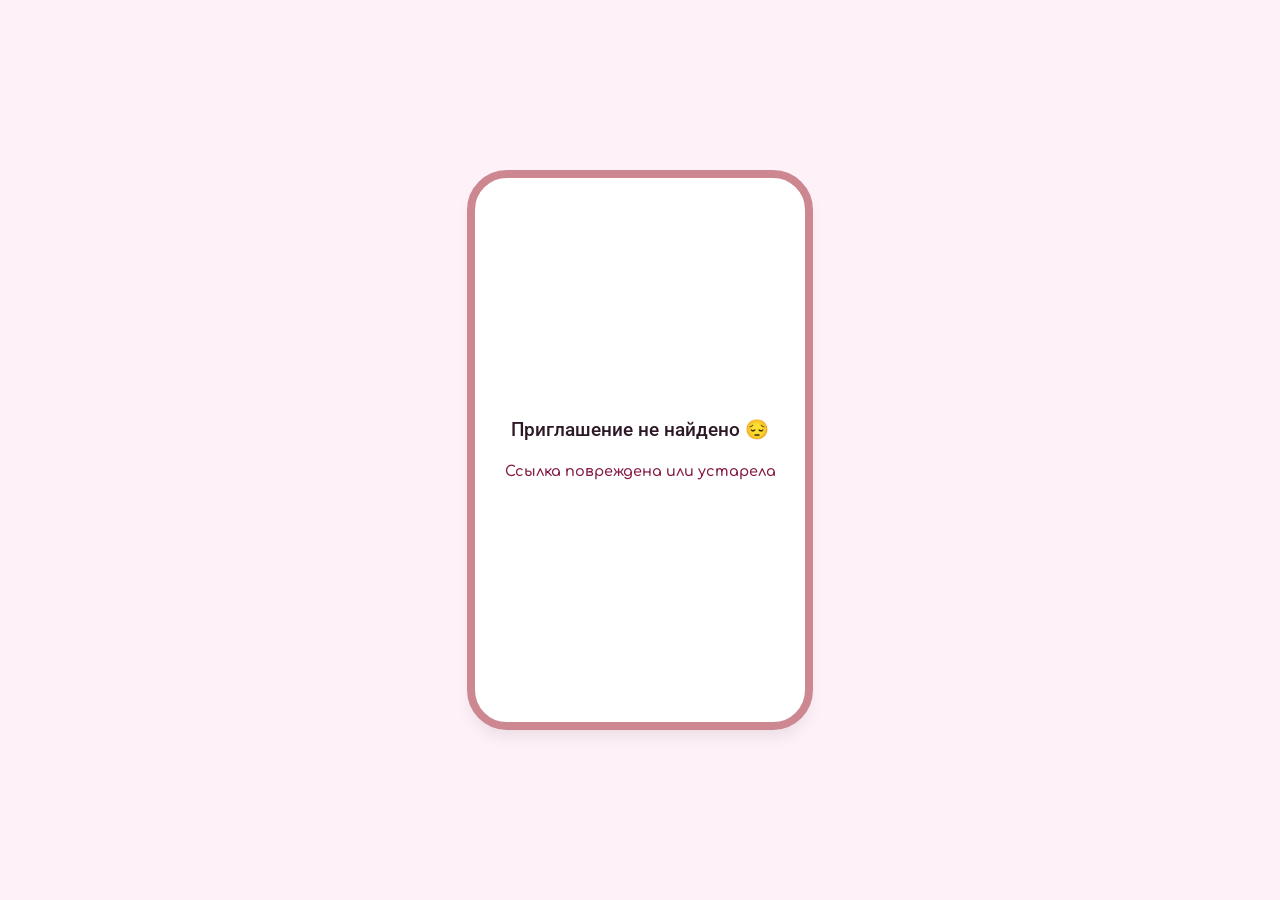
==== invite.html @ f6012692 "Первый коммит: приглашение на свидание" ====
<!DOCTYPE html>
<html lang="ru">
<head>
  <meta charset="UTF-8">
  <meta name="viewport" content="width=device-width, initial-scale=1, viewport-fit=cover">
  <title>Приглашение на свидание ❤️</title>
  <meta property="og:image" content="meeting/social-badge.png">
  <link rel="icon" href="meeting/social-badge.png">
  <link rel="stylesheet" href="styles.css">
</head>
<body class="invite-body">
  <div id="invite-app" class="invite-app">
    <div class="phone-mockup invite-phone" id="invite-screen"></div>
  </div>
  <script src="config.js"></script>
  <script src="preview.js"></script>
  <script src="invite.js"></script>
</body>
</html>
---- styles.css ----
@font-face {
  font-family: "Comfortaa";
  src: url("fonts/Comfortaa-SemiBold.woff2") format("woff2");
  font-weight: 600;
  font-style: normal;
  font-display: swap;
}

@font-face {
  font-family: "NauryzRedKeds";
  src: url("fonts/NauryzRedKeds.woff2") format("woff2");
  font-weight: 400;
  font-style: normal;
  font-display: swap;
}

@font-face {
  font-family: "Roboto-Medium";
  src: url("fonts/Roboto/Roboto-Medium.woff2") format("woff2");
  font-weight: 500;
  font-style: normal;
  font-display: swap;
}

@font-face {
  font-family: "Roboto-Bold";
  src: url("fonts/Roboto/Roboto-Bold.woff2") format("woff2");
  font-weight: 700;
  font-style: normal;
  font-display: swap;
}

@font-face {
  font-family: "Roboto-SemiBold";
  src: url("fonts/Roboto/Roboto-SemiBold.woff2") format("woff2");
  font-weight: 600;
  font-style: normal;
  font-display: swap;
}

*, *::before, *::after { box-sizing: border-box; margin: 0; padding: 0; }

:root {
  --bg: #fef1f8;
  --bg-card: #ffffff;
  --text: #2d1926;
  --text-muted: #831843;
  --pink: #eb6990;
  --pink-dark: #db2777;
  --pink-light: #f3ccd5;
  --pink-soft: #fff0f6;
  --no-btn: #d0ccdd;
  --phone-border: #cc8791;
  --radius-lg: 28px;
  --radius-xl: 40px;
  --radius-phone: 2.5rem;
  --radius-pill: 60px;
  --shadow: 0 10px 15px -3px rgba(0, 0, 0, 0.08);
  --font: "Comfortaa", -apple-system, BlinkMacSystemFont, "Segoe UI", Roboto, sans-serif;
  --font-title: "Roboto-Medium", -apple-system, BlinkMacSystemFont, "Segoe UI", Roboto, sans-serif;
  --font-accent: "NauryzRedKeds", "Apple Chancery", cursive, sans-serif;
}

html { scroll-behavior: smooth; }

body {
  font-family: var(--font);
  background: var(--bg) !important;
  color: var(--text);
  min-height: 100vh;
  line-height: 1.5;
}

.hidden { display: none !important; }

.header {
  text-align: center;
  padding: 1.5rem 1rem 0.5rem;
}

.logo-link {
  display: inline-flex;
  justify-content: center;
}

.logo-img {
  height: 2rem;
  width: auto;
  max-width: 100%;
}

@media (min-width: 641px) {
  .logo-img { height: 2.5rem; }
}

.btn {
  font-family: var(--font);
  font-weight: 600;
  border: none;
  cursor: pointer;
  transition: transform 0.15s, opacity 0.15s, background 0.15s;
  border-radius: var(--radius-pill);
}

.btn:active { transform: scale(0.97); }

.btn-primary {
  background: linear-gradient(to top right, #e34f7b, #f895b3);
  color: #fff;
  padding: 0 1.5rem;
  height: 66px;
  font-size: 1rem;
}

.btn-primary:hover { filter: brightness(1.03); }

.btn-primary:disabled {
  opacity: 0.45;
  cursor: not-allowed;
}

.btn-secondary {
  background: var(--pink-light);
  color: var(--text);
  padding: 14px 28px;
  font-size: 0.95rem;
}

.btn-ghost {
  background: transparent;
  color: var(--text-muted);
  padding: 12px 20px;
  font-size: 0.9rem;
}

.btn-lg {
  width: 100%;
  max-width: 340px;
}

.btn-yes {
  background: linear-gradient(to top right, #e34f7b, #f895b3);
  color: #fff;
  padding: 0 1.5rem;
  height: 66px;
  font-size: 1rem;
  min-width: 110px;
}

.btn-no {
  background: linear-gradient(to top right, var(--no-btn), var(--no-btn));
  color: var(--text);
  padding: 0 1.5rem;
  height: 66px;
  font-size: 1rem;
  min-width: 110px;
}

.btn-row {
  display: flex;
  gap: 1rem;
  justify-content: center;
  flex-wrap: wrap;
}

.landing-hero {
  display: flex;
  flex-direction: column;
  gap: 2rem;
  max-width: 1000px;
  margin: 1.5rem auto 0;
  padding: 0 1rem 2rem;
  align-items: stretch;
}

@media (min-width: 641px) {
  .landing-hero {
    flex-direction: row;
    align-items: flex-start;
    margin-top: 2rem;
  }

  .phone-preview-wrap {
    order: 1;
    flex-shrink: 0;
    position: sticky;
    top: 1.5rem;
  }

  .hero-text {
    order: 2;
    flex: 1;
    min-width: 0;
  }
}

@media (max-width: 640px) {
  .phone-preview-wrap { display: none; }
}

.phone-preview-wrap { display: flex; justify-content: center; }

.phone-mockup {
  width: 100%;
  max-width: 346px;
  min-height: 520px;
  background: var(--phone-border);
  border: 8px solid var(--phone-border);
  border-radius: var(--radius-phone);
  box-shadow: var(--shadow);
  padding: 0;
  display: flex;
  flex-direction: column;
  align-items: stretch;
  position: relative;
  overflow: hidden;
}

.phone-mockup--landing {
  min-height: auto;
}

.landing-poster {
  display: block;
  width: 100%;
  height: auto;
  aspect-ratio: 346 / 568;
  object-fit: cover;
  background: var(--phone-border);
}

.phone-mockup:not(.phone-mockup--landing) {
  background: var(--bg-card);
  padding: 20px 16px;
}

.screen-content {
  width: 100%;
  text-align: center;
  display: flex;
  flex-direction: column;
  align-items: center;
  gap: 18px;
  flex: 1;
  justify-content: center;
}

.screen-content h2 {
  font-family: var(--font-title);
  font-size: 1.2rem;
  font-weight: 500;
  line-height: 1.35;
  white-space: pre-line;
}

.illus-img {
  width: min(100%, 220px);
  height: auto;
  max-height: 180px;
  object-fit: contain;
  border-radius: 12px;
}

.illus.emoji-only {
  font-size: 4rem;
  line-height: 1;
}

.hero-text {
  max-width: 480px;
  text-align: center;
  margin: 0 auto;
}

@media (min-width: 641px) {
  .hero-text { text-align: left; margin: 0; }
}

.badge {
  display: inline-block;
  background: var(--pink-soft);
  color: var(--pink-dark);
  padding: 6px 14px;
  border-radius: var(--radius-pill);
  font-size: 0.8rem;
  font-weight: 600;
  margin-bottom: 16px;
}

.hero-title {
  font-family: var(--font-title);
  font-size: 28px;
  line-height: 1.15;
  margin-bottom: 1rem;
  font-weight: 500;
}

.hero-title-line1 {
  display: inline-block;
  font-size: 28px;
  line-height: 0.95;
}

.hero-title-line2 {
  display: inline-block;
  font-family: var(--font-accent);
  font-size: 40px;
  line-height: 1.15;
  color: var(--pink-dark);
  margin-top: 0.2em;
}

@media (max-width: 579px) {
  .hero-title-line1 { font-size: 26px; }
  .hero-title-line2 {
    display: block;
    width: 100%;
    text-align: center;
    font-size: clamp(28px, 9vw, 38px);
    margin-top: 10px;
  }
}

.subtitle {
  color: var(--text);
  margin-bottom: 2rem;
  font-size: 1rem;
  font-weight: 600;
  line-height: 1.4;
}

.social-proof {
  margin-top: 16px;
  font-size: 0.85rem;
  color: var(--text-muted);
}

.how-it-works, .faq {
  max-width: 1000px;
  margin: 80px auto;
  padding: 0 24px;
  text-align: center;
}

.how-it-works h2, .faq h2 {
  font-family: var(--font-title);
  font-size: 1.8rem;
  margin-bottom: 8px;
}

.section-accent {
  font-family: var(--font-accent);
  color: var(--pink-dark);
  font-size: 1.3rem;
  margin-bottom: 40px;
}

.steps-grid {
  display: grid;
  grid-template-columns: repeat(3, 1fr);
  gap: 24px;
  text-align: left;
}

.step-card {
  background: var(--bg-card);
  border-radius: var(--radius-xl);
  padding: 28px;
  box-shadow: var(--shadow);
}

.step-num {
  display: inline-block;
  background: var(--pink);
  color: #fff;
  width: 36px;
  height: 36px;
  border-radius: 50%;
  text-align: center;
  line-height: 36px;
  font-weight: 700;
  font-size: 0.85rem;
  margin-bottom: 16px;
}

.step-card h3 {
  font-family: var(--font-title);
  font-size: 1.05rem;
  margin-bottom: 8px;
}

.step-card p {
  color: var(--text-muted);
  font-size: 0.9rem;
}

.faq { text-align: left; }

.faq details {
  background: var(--bg-card);
  border-radius: var(--radius-lg);
  margin-bottom: 12px;
  padding: 4px 20px;
  box-shadow: var(--shadow);
}

.faq summary {
  cursor: pointer;
  font-weight: 600;
  padding: 16px 0;
  list-style: none;
}

.faq summary::-webkit-details-marker { display: none; }

.faq p {
  color: var(--text-muted);
  padding-bottom: 16px;
  font-size: 0.9rem;
}

.constructor { padding-bottom: 60px; }

.progress-bar {
  max-width: 42rem;
  margin: 16px auto 32px;
  position: relative;
  padding: 0 24px;
}

.progress-line {
  height: 4px;
  background: var(--pink-light);
  border-radius: 9999px;
  position: absolute;
  top: 14px;
  left: 40px;
  right: 40px;
}

.progress-fill {
  height: 100%;
  background: var(--pink);
  border-radius: 9999px;
  width: 0%;
  transition: width 0.3s;
}

.progress-dots {
  display: flex;
  justify-content: space-between;
  position: relative;
}

.dot {
  width: 32px;
  height: 32px;
  border-radius: 50%;
  background: var(--pink-light);
  color: var(--pink);
  display: flex;
  align-items: center;
  justify-content: center;
  font-weight: 700;
  font-size: 0.85rem;
  transition: background 0.3s, color 0.3s;
}

.dot.active, .dot.done {
  background: var(--pink);
  color: #fff;
}

.constructor-layout {
  display: grid;
  grid-template-columns: 1fr 1.2fr;
  gap: 32px;
  max-width: 1100px;
  margin: 0 auto;
  padding: 0 24px;
  align-items: start;
}

.preview-panel { position: sticky; top: 24px; }

.screen-tabs {
  display: flex;
  gap: 8px;
  margin-bottom: 12px;
  justify-content: center;
}

.tab {
  font-family: var(--font);
  padding: 8px 20px;
  border: 2px solid var(--pink-light);
  background: var(--bg-card);
  border-radius: var(--radius-pill);
  cursor: pointer;
  font-weight: 600;
  color: var(--text-muted);
  font-size: 0.85rem;
}

.tab.active {
  border-color: var(--pink);
  color: var(--pink);
  background: var(--pink-soft);
}

.editor-panel {
  background: var(--bg-card);
  border-radius: var(--radius-xl);
  padding: 32px;
  box-shadow: var(--shadow);
}

.editor-panel h2 {
  font-family: var(--font-title);
  font-size: 1.3rem;
  margin-bottom: 6px;
}

.editor-subtitle {
  margin: 24px 0 12px;
  font-size: 1rem;
  font-family: var(--font-title);
}

.editor-hint {
  color: var(--text-muted);
  font-size: 0.85rem;
  margin-bottom: 24px;
}

.field { margin-bottom: 20px; }

.field label {
  display: block;
  font-weight: 600;
  font-size: 0.85rem;
  margin-bottom: 6px;
}

.field input, .field textarea {
  width: 100%;
  font-family: var(--font);
  border: 2px solid var(--pink-light);
  border-radius: 16px;
  padding: 12px 16px;
  font-size: 0.95rem;
  color: var(--text);
  background: var(--bg);
  resize: vertical;
}

.field input:focus, .field textarea:focus {
  outline: none;
  border-color: var(--pink);
}

.field-hint {
  font-size: 0.75rem;
  color: var(--text-muted);
  margin-top: 4px;
}

.radio-group {
  display: flex;
  flex-direction: column;
  gap: 8px;
  margin-bottom: 16px;
}

.radio-option {
  display: flex;
  align-items: flex-start;
  gap: 10px;
  padding: 12px;
  border: 2px solid var(--pink-light);
  border-radius: 16px;
  cursor: pointer;
  transition: border-color 0.15s;
}

.radio-option:has(input:checked) {
  border-color: var(--pink);
  background: var(--pink-soft);
}

.radio-option input { margin-top: 3px; accent-color: var(--pink); }

.radio-option strong { display: block; font-size: 0.9rem; }
.radio-option span { font-size: 0.8rem; color: var(--text-muted); }

.image-picker {
  display: flex;
  gap: 8px;
  flex-wrap: wrap;
  margin-bottom: 12px;
}

.image-option {
  width: 72px;
  height: 72px;
  border: 2px solid var(--pink-light);
  border-radius: 12px;
  padding: 0;
  cursor: pointer;
  background: var(--bg);
  transition: border-color 0.15s;
  overflow: hidden;
}

.image-option img {
  width: 100%;
  height: 100%;
  object-fit: cover;
  display: block;
}

.image-option.selected {
  border-color: var(--pink);
  box-shadow: 0 0 0 2px var(--pink-soft);
}

.dish-list { display: flex; flex-direction: column; gap: 12px; }

.dish-item {
  border: 2px solid var(--pink-light);
  border-radius: 16px;
  padding: 16px;
}

.dish-item summary {
  cursor: pointer;
  font-weight: 600;
  list-style: none;
}

.dish-item summary::-webkit-details-marker { display: none; }

.dish-row {
  display: flex;
  gap: 12px;
  align-items: center;
  margin-top: 12px;
}

.dish-emoji-input {
  width: 56px !important;
  text-align: center;
  font-size: 1.5rem !important;
  padding: 8px !important;
}

.btn-delete {
  background: none;
  border: none;
  color: var(--pink);
  cursor: pointer;
  font-family: var(--font);
  font-size: 0.8rem;
  margin-left: auto;
}

.editor-nav {
  display: flex;
  justify-content: space-between;
  align-items: center;
  margin-top: 28px;
  padding-top: 20px;
  border-top: 1px solid var(--pink-light);
}

.invite-body {
  display: flex;
  align-items: center;
  justify-content: center;
  min-height: 100vh;
  padding: 20px;
}

.invite-app { width: 100%; display: flex; justify-content: center; }

.invite-phone { min-height: 560px; }

.screen-subtitle {
  color: var(--text-muted);
  font-size: 0.9rem;
}

.date-fields {
  width: 100%;
  display: flex;
  flex-direction: column;
  gap: 12px;
}

.date-fields input {
  font-family: var(--font);
  border: 2px solid var(--pink-light);
  border-radius: 16px;
  padding: 14px;
  font-size: 1rem;
  width: 100%;
  background: var(--bg);
}

.food-grid {
  display: grid;
  grid-template-columns: repeat(2, 1fr);
  gap: 10px;
  width: 100%;
}

.food-card {
  border: 2px solid var(--pink-light);
  border-radius: 16px;
  padding: 16px 8px;
  cursor: pointer;
  transition: border-color 0.15s, background 0.15s;
  text-align: center;
}

.food-card:hover, .food-card.selected {
  border-color: var(--pink);
  background: var(--pink-soft);
}

.food-card .emoji { font-size: 2rem; display: block; margin-bottom: 6px; }
.food-card .name { font-size: 0.85rem; font-weight: 600; }

.shake { animation: shake 0.5s ease; }

@keyframes shake {
  0%, 100% { transform: translateX(0); }
  20% { transform: translateX(-8px); }
  40% { transform: translateX(8px); }
  60% { transform: translateX(-6px); }
  80% { transform: translateX(6px); }
}

.hearts-burst {
  position: absolute;
  inset: 0;
  pointer-events: none;
  overflow: hidden;
  z-index: 5;
}

.heart-particle {
  position: absolute;
  width: 28px;
  height: 28px;
  object-fit: contain;
  animation: float-up 1.1s ease forwards;
}

.yes-heart-flash {
  position: absolute;
  left: 50%;
  top: 28%;
  width: 64px;
  height: 64px;
  transform: translate(-50%, -50%);
  object-fit: contain;
  z-index: 6;
  animation: heart-pop 0.55s ease forwards;
}

@keyframes heart-pop {
  0% { opacity: 0; transform: translate(-50%, -50%) scale(0.4); }
  40% { opacity: 1; transform: translate(-50%, -50%) scale(1.15); }
  100% { opacity: 0; transform: translate(-50%, -70%) scale(1.3); }
}

@keyframes float-up {
  0% { opacity: 1; transform: translateY(0) scale(1); }
  100% { opacity: 0; transform: translateY(-120px) scale(1.4); }
}

.kiss-overlay {
  position: absolute;
  inset: 0;
  display: flex;
  align-items: center;
  justify-content: center;
  background: rgba(254, 241, 248, 0.88);
  animation: fade-in 0.25s;
  z-index: 10;
}

.kiss-img {
  width: min(70%, 180px);
  height: auto;
  object-fit: contain;
  animation: kiss-pop 0.7s ease;
}

@keyframes kiss-pop {
  0% { opacity: 0; transform: scale(0.5); }
  35% { opacity: 1; transform: scale(1.08); }
  100% { opacity: 1; transform: scale(1); }
}

@keyframes fade-in {
  from { opacity: 0; }
  to { opacity: 1; }
}

.btn-no.shrink {
  transform: scale(var(--scale, 1));
  transition: transform 0.2s;
}

.btn-no.runaway {
  position: relative;
  transition: transform 0.15s;
}

.result {
  min-height: 100vh;
  display: flex;
  flex-direction: column;
}

.result-card {
  max-width: 520px;
  margin: 60px auto;
  background: var(--bg-card);
  border-radius: var(--radius-xl);
  padding: 40px;
  box-shadow: var(--shadow);
  text-align: center;
}

.result-card h1 {
  font-family: var(--font-title);
  font-size: 1.6rem;
  margin-bottom: 12px;
}

.result-card p {
  color: var(--text-muted);
  margin-bottom: 24px;
}

.link-box {
  display: flex;
  gap: 8px;
  margin-bottom: 16px;
}

.link-box input {
  flex: 1;
  font-family: var(--font);
  border: 2px solid var(--pink-light);
  border-radius: 16px;
  padding: 12px;
  font-size: 0.85rem;
  background: var(--bg);
}

.result-card .btn { margin: 8px 4px; }

.response-card {
  margin-top: 24px;
  padding: 20px;
  background: var(--pink-soft);
  border-radius: 16px;
  text-align: left;
  font-size: 0.9rem;
  width: 100%;
}

@media (max-width: 900px) {
  .constructor-layout, .steps-grid {
    grid-template-columns: 1fr;
  }

  .preview-panel { position: static; }

  .hero-text { text-align: center; margin: 0 auto; }

  .btn-lg { margin: 0 auto; display: block; }
}

@media (max-width: 600px) {
  .steps-grid { grid-template-columns: 1fr; }

  .editor-panel { padding: 20px; }

  .link-box { flex-direction: column; }
}
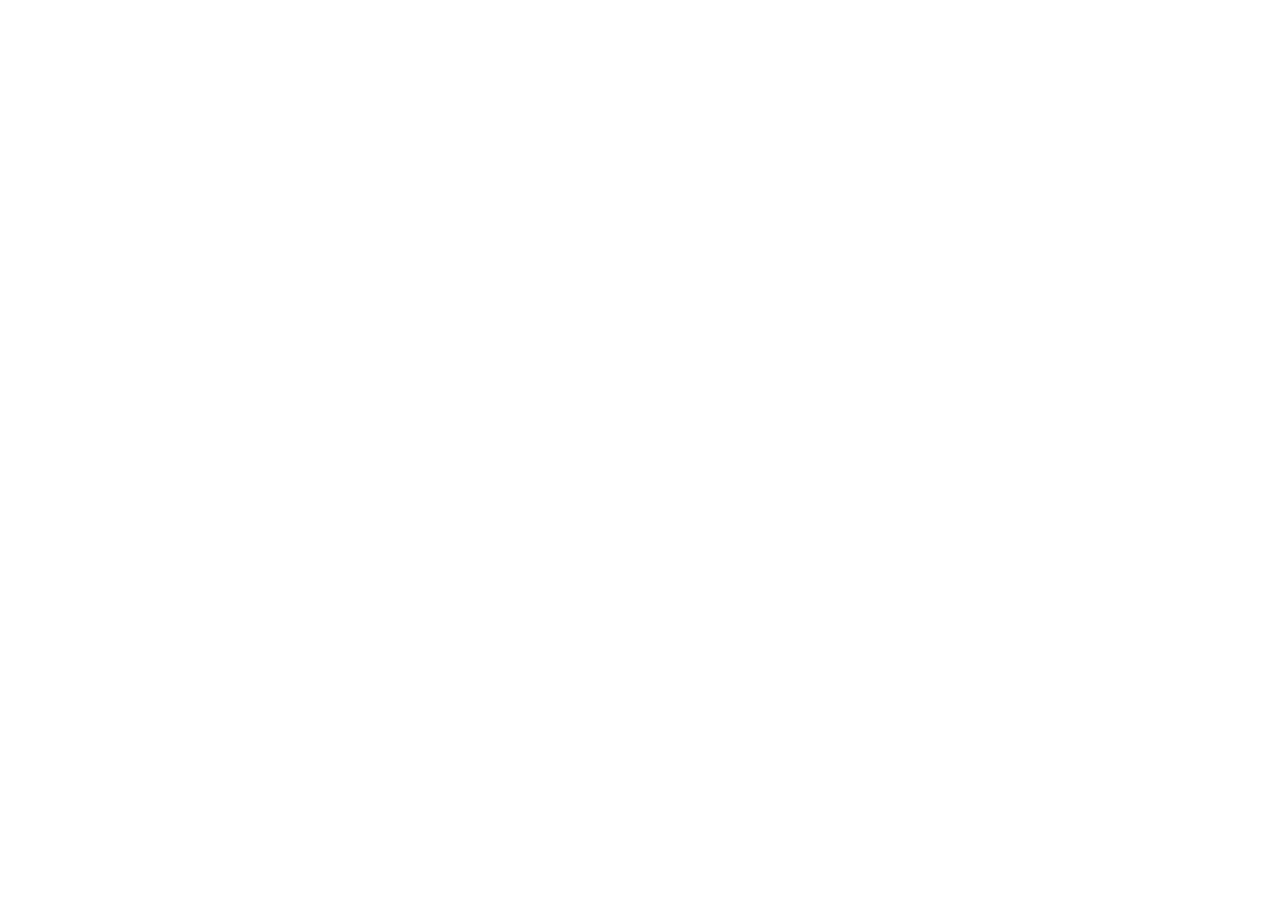
==== commit ad15d114: "Исправлены все пути на /Dating/" ====
--- a/invite.html
+++ b/invite.html
@@ -1,19 +1,22 @@
 <!DOCTYPE html>
 <html lang="ru">
-<head>
-  <meta charset="UTF-8">
-  <meta name="viewport" content="width=device-width, initial-scale=1, viewport-fit=cover">
-  <title>Приглашение на свидание ❤️</title>
-  <meta property="og:image" content="meeting/social-badge.png">
-  <link rel="icon" href="meeting/social-badge.png">
-  <link rel="stylesheet" href="styles.css">
-</head>
-<body class="invite-body">
-  <div id="invite-app" class="invite-app">
-    <div class="phone-mockup invite-phone" id="invite-screen"></div>
-  </div>
-  <script src="config.js"></script>
-  <script src="preview.js"></script>
-  <script src="invite.js"></script>
-</body>
+  <head>
+    <meta charset="UTF-8" />
+    <meta
+      name="viewport"
+      content="width=device-width, initial-scale=1, viewport-fit=cover"
+    />
+    <title>Приглашение на свидание ❤️</title>
+    <meta property="og:image" content="/Dating/meeting/social-badge.png" />
+    <link rel="icon" href="/Dating/meeting/social-badge.png" />
+    <link rel="stylesheet" href="/Dating/styles.css" />
+  </head>
+  <body class="invite-body">
+    <div id="invite-app" class="invite-app">
+      <div class="phone-mockup invite-phone" id="invite-screen"></div>
+    </div>
+    <script src="/Dating/config.js"></script>
+    <script src="/Dating/preview.js"></script>
+    <script src="/Dating/invite.js"></script>
+  </body>
 </html>
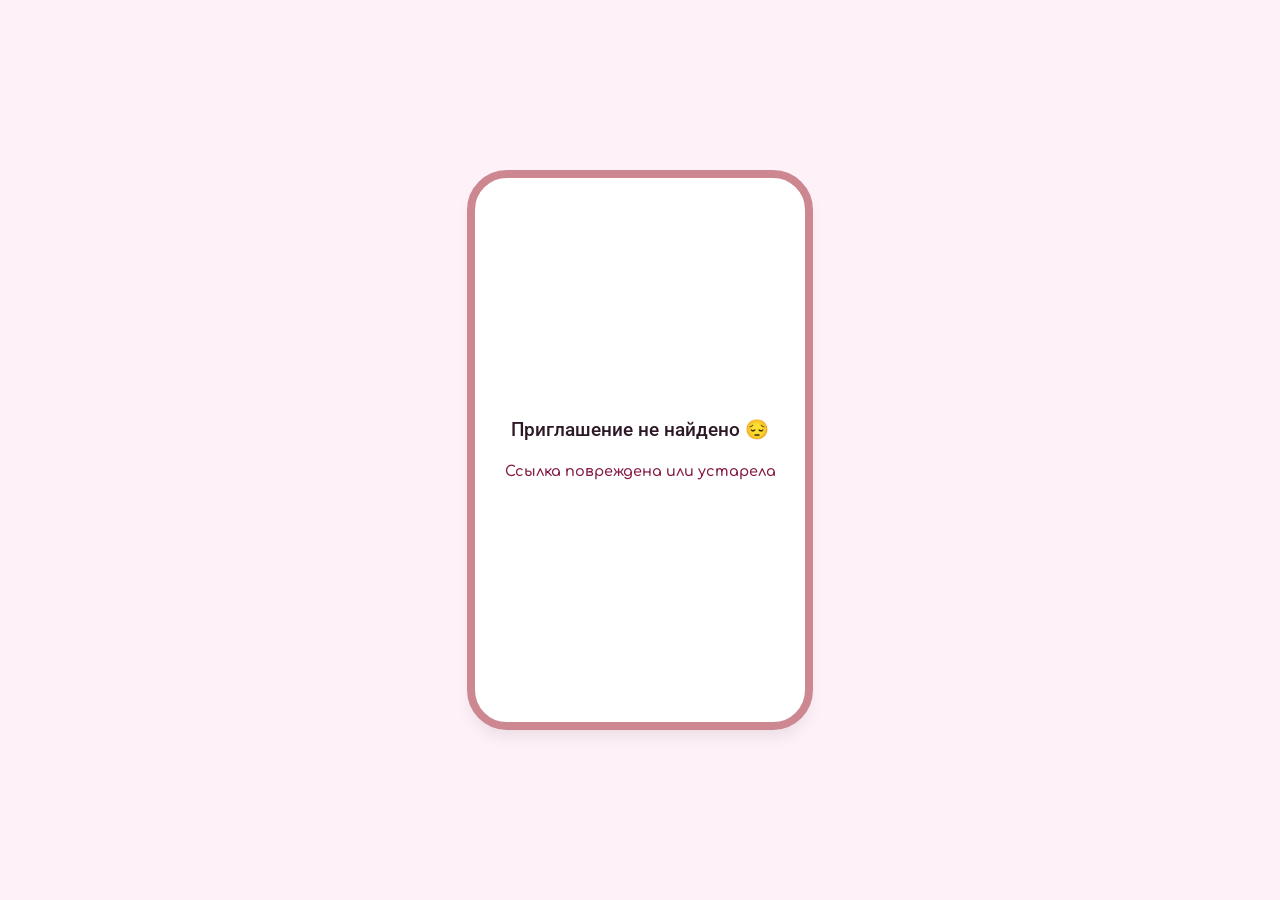
==== commit 4d180b31: "всё сломал" ====
--- a/invite.html
+++ b/invite.html
@@ -7,16 +7,16 @@
       content="width=device-width, initial-scale=1, viewport-fit=cover"
     />
     <title>Приглашение на свидание ❤️</title>
-    <meta property="og:image" content="/Dating/meeting/social-badge.png" />
-    <link rel="icon" href="/Dating/meeting/social-badge.png" />
-    <link rel="stylesheet" href="/Dating/styles.css" />
+    <meta property="og:image" content="meeting/social-badge.png" />
+    <link rel="icon" href="meeting/social-badge.png" />
+    <link rel="stylesheet" href="styles.css" />
   </head>
   <body class="invite-body">
     <div id="invite-app" class="invite-app">
       <div class="phone-mockup invite-phone" id="invite-screen"></div>
     </div>
-    <script src="/Dating/config.js"></script>
-    <script src="/Dating/preview.js"></script>
-    <script src="/Dating/invite.js"></script>
+    <script src="config.js"></script>
+    <script src="preview.js"></script>
+    <script src="invite.js"></script>
   </body>
 </html>
--- a/styles.css
+++ b/styles.css
@@ -0,0 +1,1026 @@
+@font-face {
+  font-family: "Comfortaa";
+  src: url("fonts/Comfortaa-SemiBold.woff2") format("woff2");
+  font-weight: 600;
+  font-style: normal;
+  font-display: swap;
+}
+
+@font-face {
+  font-family: "NauryzRedKeds";
+  src: url("fonts/NauryzRedKeds.woff2") format("woff2");
+  font-weight: 400;
+  font-style: normal;
+  font-display: swap;
+}
+
+@font-face {
+  font-family: "Roboto-Medium";
+  src: url("fonts/Roboto/Roboto-Medium.woff2") format("woff2");
+  font-weight: 500;
+  font-style: normal;
+  font-display: swap;
+}
+
+@font-face {
+  font-family: "Roboto-Bold";
+  src: url("fonts/Roboto/Roboto-Bold.woff2") format("woff2");
+  font-weight: 700;
+  font-style: normal;
+  font-display: swap;
+}
+
+@font-face {
+  font-family: "Roboto-SemiBold";
+  src: url("fonts/Roboto/Roboto-SemiBold.woff2") format("woff2");
+  font-weight: 600;
+  font-style: normal;
+  font-display: swap;
+}
+
+*,
+*::before,
+*::after {
+  box-sizing: border-box;
+  margin: 0;
+  padding: 0;
+}
+
+:root {
+  --bg: #fef1f8;
+  --bg-card: #ffffff;
+  --text: #2d1926;
+  --text-muted: #831843;
+  --pink: #eb6990;
+  --pink-dark: #db2777;
+  --pink-light: #f3ccd5;
+  --pink-soft: #fff0f6;
+  --no-btn: #d0ccdd;
+  --phone-border: #cc8791;
+  --radius-lg: 28px;
+  --radius-xl: 40px;
+  --radius-phone: 2.5rem;
+  --radius-pill: 60px;
+  --shadow: 0 10px 15px -3px rgba(0, 0, 0, 0.08);
+  --font: "Comfortaa", -apple-system, BlinkMacSystemFont, "Segoe UI", Roboto,
+    sans-serif;
+  --font-title: "Roboto-Medium", -apple-system, BlinkMacSystemFont, "Segoe UI",
+    Roboto, sans-serif;
+  --font-accent: "NauryzRedKeds", "Apple Chancery", cursive, sans-serif;
+}
+
+html {
+  scroll-behavior: smooth;
+}
+
+body {
+  font-family: var(--font);
+  background: var(--bg) !important;
+  color: var(--text);
+  min-height: 100vh;
+  line-height: 1.5;
+}
+
+.hidden {
+  display: none !important;
+}
+
+.header {
+  text-align: center;
+  padding: 1.5rem 1rem 0.5rem;
+}
+
+.logo-link {
+  display: inline-flex;
+  justify-content: center;
+}
+
+.logo-img {
+  height: 2rem;
+  width: auto;
+  max-width: 100%;
+}
+
+@media (min-width: 641px) {
+  .logo-img {
+    height: 2.5rem;
+  }
+}
+
+.btn {
+  font-family: var(--font);
+  font-weight: 600;
+  border: none;
+  cursor: pointer;
+  transition: transform 0.15s, opacity 0.15s, background 0.15s;
+  border-radius: var(--radius-pill);
+}
+
+.btn:active {
+  transform: scale(0.97);
+}
+
+.btn-primary {
+  background: linear-gradient(to top right, #e34f7b, #f895b3);
+  color: #fff;
+  padding: 0 1.5rem;
+  height: 66px;
+  font-size: 1rem;
+}
+
+.btn-primary:hover {
+  filter: brightness(1.03);
+}
+
+.btn-primary:disabled {
+  opacity: 0.45;
+  cursor: not-allowed;
+}
+
+.btn-secondary {
+  background: var(--pink-light);
+  color: var(--text);
+  padding: 14px 28px;
+  font-size: 0.95rem;
+}
+
+.btn-ghost {
+  background: transparent;
+  color: var(--text-muted);
+  padding: 12px 20px;
+  font-size: 0.9rem;
+}
+
+.btn-lg {
+  width: 100%;
+  max-width: 340px;
+}
+
+.btn-yes {
+  background: linear-gradient(to top right, #e34f7b, #f895b3);
+  color: #fff;
+  padding: 0 1.5rem;
+  height: 66px;
+  font-size: 1rem;
+  min-width: 110px;
+}
+
+.btn-no {
+  background: linear-gradient(to top right, var(--no-btn), var(--no-btn));
+  color: var(--text);
+  padding: 0 1.5rem;
+  height: 66px;
+  font-size: 1rem;
+  min-width: 110px;
+}
+
+.btn-row {
+  display: flex;
+  gap: 1rem;
+  justify-content: center;
+  flex-wrap: wrap;
+}
+
+.landing-hero {
+  display: flex;
+  flex-direction: column;
+  gap: 2rem;
+  max-width: 1000px;
+  margin: 1.5rem auto 0;
+  padding: 0 1rem 2rem;
+  align-items: stretch;
+}
+
+@media (min-width: 641px) {
+  .landing-hero {
+    flex-direction: row;
+    align-items: flex-start;
+    margin-top: 2rem;
+  }
+
+  .phone-preview-wrap {
+    order: 1;
+    flex-shrink: 0;
+    position: sticky;
+    top: 1.5rem;
+  }
+
+  .hero-text {
+    order: 2;
+    flex: 1;
+    min-width: 0;
+  }
+}
+
+@media (max-width: 640px) {
+  .phone-preview-wrap {
+    display: none;
+  }
+}
+
+.phone-preview-wrap {
+  display: flex;
+  justify-content: center;
+}
+
+.phone-mockup {
+  width: 100%;
+  max-width: 346px;
+  min-height: 520px;
+  background: var(--phone-border);
+  border: 8px solid var(--phone-border);
+  border-radius: var(--radius-phone);
+  box-shadow: var(--shadow);
+  padding: 0;
+  display: flex;
+  flex-direction: column;
+  align-items: stretch;
+  position: relative;
+  overflow: hidden;
+}
+
+.phone-mockup--landing {
+  min-height: auto;
+}
+
+.landing-poster {
+  display: block;
+  width: 100%;
+  height: auto;
+  aspect-ratio: 346 / 568;
+  object-fit: cover;
+  background: var(--phone-border);
+}
+
+.phone-mockup:not(.phone-mockup--landing) {
+  background: var(--bg-card);
+  padding: 20px 16px;
+}
+
+.screen-content {
+  width: 100%;
+  text-align: center;
+  display: flex;
+  flex-direction: column;
+  align-items: center;
+  gap: 18px;
+  flex: 1;
+  justify-content: center;
+}
+
+.screen-content h2 {
+  font-family: var(--font-title);
+  font-size: 1.2rem;
+  font-weight: 500;
+  line-height: 1.35;
+  white-space: pre-line;
+}
+
+.illus-img {
+  width: min(100%, 220px);
+  height: auto;
+  max-height: 180px;
+  object-fit: contain;
+  border-radius: 12px;
+}
+
+.illus.emoji-only {
+  font-size: 4rem;
+  line-height: 1;
+}
+
+.hero-text {
+  max-width: 480px;
+  text-align: center;
+  margin: 0 auto;
+}
+
+@media (min-width: 641px) {
+  .hero-text {
+    text-align: left;
+    margin: 0;
+  }
+}
+
+.badge {
+  display: inline-block;
+  background: var(--pink-soft);
+  color: var(--pink-dark);
+  padding: 6px 14px;
+  border-radius: var(--radius-pill);
+  font-size: 0.8rem;
+  font-weight: 600;
+  margin-bottom: 16px;
+}
+
+.hero-title {
+  font-family: var(--font-title);
+  font-size: 28px;
+  line-height: 1.15;
+  margin-bottom: 1rem;
+  font-weight: 500;
+}
+
+.hero-title-line1 {
+  display: inline-block;
+  font-size: 28px;
+  line-height: 0.95;
+}
+
+.hero-title-line2 {
+  display: inline-block;
+  font-family: var(--font-accent);
+  font-size: 40px;
+  line-height: 1.15;
+  color: var(--pink-dark);
+  margin-top: 0.2em;
+}
+
+@media (max-width: 579px) {
+  .hero-title-line1 {
+    font-size: 26px;
+  }
+  .hero-title-line2 {
+    display: block;
+    width: 100%;
+    text-align: center;
+    font-size: clamp(28px, 9vw, 38px);
+    margin-top: 10px;
+  }
+}
+
+.subtitle {
+  color: var(--text);
+  margin-bottom: 2rem;
+  font-size: 1rem;
+  font-weight: 600;
+  line-height: 1.4;
+}
+
+.social-proof {
+  margin-top: 16px;
+  font-size: 0.85rem;
+  color: var(--text-muted);
+}
+
+.how-it-works,
+.faq {
+  max-width: 1000px;
+  margin: 80px auto;
+  padding: 0 24px;
+  text-align: center;
+}
+
+.how-it-works h2,
+.faq h2 {
+  font-family: var(--font-title);
+  font-size: 1.8rem;
+  margin-bottom: 8px;
+}
+
+.section-accent {
+  font-family: var(--font-accent);
+  color: var(--pink-dark);
+  font-size: 1.3rem;
+  margin-bottom: 40px;
+}
+
+.steps-grid {
+  display: grid;
+  grid-template-columns: repeat(3, 1fr);
+  gap: 24px;
+  text-align: left;
+}
+
+.step-card {
+  background: var(--bg-card);
+  border-radius: var(--radius-xl);
+  padding: 28px;
+  box-shadow: var(--shadow);
+}
+
+.step-num {
+  display: inline-block;
+  background: var(--pink);
+  color: #fff;
+  width: 36px;
+  height: 36px;
+  border-radius: 50%;
+  text-align: center;
+  line-height: 36px;
+  font-weight: 700;
+  font-size: 0.85rem;
+  margin-bottom: 16px;
+}
+
+.step-card h3 {
+  font-family: var(--font-title);
+  font-size: 1.05rem;
+  margin-bottom: 8px;
+}
+
+.step-card p {
+  color: var(--text-muted);
+  font-size: 0.9rem;
+}
+
+.faq {
+  text-align: left;
+}
+
+.faq details {
+  background: var(--bg-card);
+  border-radius: var(--radius-lg);
+  margin-bottom: 12px;
+  padding: 4px 20px;
+  box-shadow: var(--shadow);
+}
+
+.faq summary {
+  cursor: pointer;
+  font-weight: 600;
+  padding: 16px 0;
+  list-style: none;
+}
+
+.faq summary::-webkit-details-marker {
+  display: none;
+}
+
+.faq p {
+  color: var(--text-muted);
+  padding-bottom: 16px;
+  font-size: 0.9rem;
+}
+
+.constructor {
+  padding-bottom: 60px;
+}
+
+.progress-bar {
+  max-width: 42rem;
+  margin: 16px auto 32px;
+  position: relative;
+  padding: 0 24px;
+}
+
+.progress-line {
+  height: 4px;
+  background: var(--pink-light);
+  border-radius: 9999px;
+  position: absolute;
+  top: 14px;
+  left: 40px;
+  right: 40px;
+}
+
+.progress-fill {
+  height: 100%;
+  background: var(--pink);
+  border-radius: 9999px;
+  width: 0%;
+  transition: width 0.3s;
+}
+
+.progress-dots {
+  display: flex;
+  justify-content: space-between;
+  position: relative;
+}
+
+.dot {
+  width: 32px;
+  height: 32px;
+  border-radius: 50%;
+  background: var(--pink-light);
+  color: var(--pink);
+  display: flex;
+  align-items: center;
+  justify-content: center;
+  font-weight: 700;
+  font-size: 0.85rem;
+  transition: background 0.3s, color 0.3s;
+}
+
+.dot.active,
+.dot.done {
+  background: var(--pink);
+  color: #fff;
+}
+
+.constructor-layout {
+  display: grid;
+  grid-template-columns: 1fr 1.2fr;
+  gap: 32px;
+  max-width: 1100px;
+  margin: 0 auto;
+  padding: 0 24px;
+  align-items: start;
+}
+
+.preview-panel {
+  position: sticky;
+  top: 24px;
+}
+
+.screen-tabs {
+  display: flex;
+  gap: 8px;
+  margin-bottom: 12px;
+  justify-content: center;
+}
+
+.tab {
+  font-family: var(--font);
+  padding: 8px 20px;
+  border: 2px solid var(--pink-light);
+  background: var(--bg-card);
+  border-radius: var(--radius-pill);
+  cursor: pointer;
+  font-weight: 600;
+  color: var(--text-muted);
+  font-size: 0.85rem;
+}
+
+.tab.active {
+  border-color: var(--pink);
+  color: var(--pink);
+  background: var(--pink-soft);
+}
+
+.editor-panel {
+  background: var(--bg-card);
+  border-radius: var(--radius-xl);
+  padding: 32px;
+  box-shadow: var(--shadow);
+}
+
+.editor-panel h2 {
+  font-family: var(--font-title);
+  font-size: 1.3rem;
+  margin-bottom: 6px;
+}
+
+.editor-subtitle {
+  margin: 24px 0 12px;
+  font-size: 1rem;
+  font-family: var(--font-title);
+}
+
+.editor-hint {
+  color: var(--text-muted);
+  font-size: 0.85rem;
+  margin-bottom: 24px;
+}
+
+.field {
+  margin-bottom: 20px;
+}
+
+.field label {
+  display: block;
+  font-weight: 600;
+  font-size: 0.85rem;
+  margin-bottom: 6px;
+}
+
+.field input,
+.field textarea {
+  width: 100%;
+  font-family: var(--font);
+  border: 2px solid var(--pink-light);
+  border-radius: 16px;
+  padding: 12px 16px;
+  font-size: 0.95rem;
+  color: var(--text);
+  background: var(--bg);
+  resize: vertical;
+}
+
+.field input:focus,
+.field textarea:focus {
+  outline: none;
+  border-color: var(--pink);
+}
+
+.field-hint {
+  font-size: 0.75rem;
+  color: var(--text-muted);
+  margin-top: 4px;
+}
+
+.radio-group {
+  display: flex;
+  flex-direction: column;
+  gap: 8px;
+  margin-bottom: 16px;
+}
+
+.radio-option {
+  display: flex;
+  align-items: flex-start;
+  gap: 10px;
+  padding: 12px;
+  border: 2px solid var(--pink-light);
+  border-radius: 16px;
+  cursor: pointer;
+  transition: border-color 0.15s;
+}
+
+.radio-option:has(input:checked) {
+  border-color: var(--pink);
+  background: var(--pink-soft);
+}
+
+.radio-option input {
+  margin-top: 3px;
+  accent-color: var(--pink);
+}
+
+.radio-option strong {
+  display: block;
+  font-size: 0.9rem;
+}
+.radio-option span {
+  font-size: 0.8rem;
+  color: var(--text-muted);
+}
+
+.image-picker {
+  display: flex;
+  gap: 8px;
+  flex-wrap: wrap;
+  margin-bottom: 12px;
+}
+
+.image-option {
+  width: 72px;
+  height: 72px;
+  border: 2px solid var(--pink-light);
+  border-radius: 12px;
+  padding: 0;
+  cursor: pointer;
+  background: var(--bg);
+  transition: border-color 0.15s;
+  overflow: hidden;
+}
+
+.image-option img {
+  width: 100%;
+  height: 100%;
+  object-fit: cover;
+  display: block;
+}
+
+.image-option.selected {
+  border-color: var(--pink);
+  box-shadow: 0 0 0 2px var(--pink-soft);
+}
+
+.dish-list {
+  display: flex;
+  flex-direction: column;
+  gap: 12px;
+}
+
+.dish-item {
+  border: 2px solid var(--pink-light);
+  border-radius: 16px;
+  padding: 16px;
+}
+
+.dish-item summary {
+  cursor: pointer;
+  font-weight: 600;
+  list-style: none;
+}
+
+.dish-item summary::-webkit-details-marker {
+  display: none;
+}
+
+.dish-row {
+  display: flex;
+  gap: 12px;
+  align-items: center;
+  margin-top: 12px;
+}
+
+.dish-emoji-input {
+  width: 56px !important;
+  text-align: center;
+  font-size: 1.5rem !important;
+  padding: 8px !important;
+}
+
+.btn-delete {
+  background: none;
+  border: none;
+  color: var(--pink);
+  cursor: pointer;
+  font-family: var(--font);
+  font-size: 0.8rem;
+  margin-left: auto;
+}
+
+.editor-nav {
+  display: flex;
+  justify-content: space-between;
+  align-items: center;
+  margin-top: 28px;
+  padding-top: 20px;
+  border-top: 1px solid var(--pink-light);
+}
+
+.invite-body {
+  display: flex;
+  align-items: center;
+  justify-content: center;
+  min-height: 100vh;
+  padding: 20px;
+}
+
+.invite-app {
+  width: 100%;
+  display: flex;
+  justify-content: center;
+}
+
+.invite-phone {
+  min-height: 560px;
+}
+
+.screen-subtitle {
+  color: var(--text-muted);
+  font-size: 0.9rem;
+}
+
+.date-fields {
+  width: 100%;
+  display: flex;
+  flex-direction: column;
+  gap: 12px;
+}
+
+.date-fields input {
+  font-family: var(--font);
+  border: 2px solid var(--pink-light);
+  border-radius: 16px;
+  padding: 14px;
+  font-size: 1rem;
+  width: 100%;
+  background: var(--bg);
+}
+
+.food-grid {
+  display: grid;
+  grid-template-columns: repeat(2, 1fr);
+  gap: 10px;
+  width: 100%;
+}
+
+.food-card {
+  border: 2px solid var(--pink-light);
+  border-radius: 16px;
+  padding: 16px 8px;
+  cursor: pointer;
+  transition: border-color 0.15s, background 0.15s;
+  text-align: center;
+}
+
+.food-card:hover,
+.food-card.selected {
+  border-color: var(--pink);
+  background: var(--pink-soft);
+}
+
+.food-card .emoji {
+  font-size: 2rem;
+  display: block;
+  margin-bottom: 6px;
+}
+.food-card .name {
+  font-size: 0.85rem;
+  font-weight: 600;
+}
+
+.shake {
+  animation: shake 0.5s ease;
+}
+
+@keyframes shake {
+  0%,
+  100% {
+    transform: translateX(0);
+  }
+  20% {
+    transform: translateX(-8px);
+  }
+  40% {
+    transform: translateX(8px);
+  }
+  60% {
+    transform: translateX(-6px);
+  }
+  80% {
+    transform: translateX(6px);
+  }
+}
+
+.hearts-burst {
+  position: absolute;
+  inset: 0;
+  pointer-events: none;
+  overflow: hidden;
+  z-index: 5;
+}
+
+.heart-particle {
+  position: absolute;
+  width: 28px;
+  height: 28px;
+  object-fit: contain;
+  animation: float-up 1.1s ease forwards;
+}
+
+.yes-heart-flash {
+  position: absolute;
+  left: 50%;
+  top: 28%;
+  width: 64px;
+  height: 64px;
+  transform: translate(-50%, -50%);
+  object-fit: contain;
+  z-index: 6;
+  animation: heart-pop 0.55s ease forwards;
+}
+
+@keyframes heart-pop {
+  0% {
+    opacity: 0;
+    transform: translate(-50%, -50%) scale(0.4);
+  }
+  40% {
+    opacity: 1;
+    transform: translate(-50%, -50%) scale(1.15);
+  }
+  100% {
+    opacity: 0;
+    transform: translate(-50%, -70%) scale(1.3);
+  }
+}
+
+@keyframes float-up {
+  0% {
+    opacity: 1;
+    transform: translateY(0) scale(1);
+  }
+  100% {
+    opacity: 0;
+    transform: translateY(-120px) scale(1.4);
+  }
+}
+
+.kiss-overlay {
+  position: absolute;
+  inset: 0;
+  display: flex;
+  align-items: center;
+  justify-content: center;
+  background: rgba(254, 241, 248, 0.88);
+  animation: fade-in 0.25s;
+  z-index: 10;
+}
+
+.kiss-img {
+  width: min(70%, 180px);
+  height: auto;
+  object-fit: contain;
+  animation: kiss-pop 0.7s ease;
+}
+
+@keyframes kiss-pop {
+  0% {
+    opacity: 0;
+    transform: scale(0.5);
+  }
+  35% {
+    opacity: 1;
+    transform: scale(1.08);
+  }
+  100% {
+    opacity: 1;
+    transform: scale(1);
+  }
+}
+
+@keyframes fade-in {
+  from {
+    opacity: 0;
+  }
+  to {
+    opacity: 1;
+  }
+}
+
+.btn-no.shrink {
+  transform: scale(var(--scale, 1));
+  transition: transform 0.2s;
+}
+
+.btn-no.runaway {
+  position: relative;
+  transition: transform 0.15s;
+}
+
+.result {
+  min-height: 100vh;
+  display: flex;
+  flex-direction: column;
+}
+
+.result-card {
+  max-width: 520px;
+  margin: 60px auto;
+  background: var(--bg-card);
+  border-radius: var(--radius-xl);
+  padding: 40px;
+  box-shadow: var(--shadow);
+  text-align: center;
+}
+
+.result-card h1 {
+  font-family: var(--font-title);
+  font-size: 1.6rem;
+  margin-bottom: 12px;
+}
+
+.result-card p {
+  color: var(--text-muted);
+  margin-bottom: 24px;
+}
+
+.link-box {
+  display: flex;
+  gap: 8px;
+  margin-bottom: 16px;
+}
+
+.link-box input {
+  flex: 1;
+  font-family: var(--font);
+  border: 2px solid var(--pink-light);
+  border-radius: 16px;
+  padding: 12px;
+  font-size: 0.85rem;
+  background: var(--bg);
+}
+
+.result-card .btn {
+  margin: 8px 4px;
+}
+
+.response-card {
+  margin-top: 24px;
+  padding: 20px;
+  background: var(--pink-soft);
+  border-radius: 16px;
+  text-align: left;
+  font-size: 0.9rem;
+  width: 100%;
+}
+
+@media (max-width: 900px) {
+  .constructor-layout,
+  .steps-grid {
+    grid-template-columns: 1fr;
+  }
+
+  .preview-panel {
+    position: static;
+  }
+
+  .hero-text {
+    text-align: center;
+    margin: 0 auto;
+  }
+
+  .btn-lg {
+    margin: 0 auto;
+    display: block;
+  }
+}
+
+@media (max-width: 600px) {
+  .steps-grid {
+    grid-template-columns: 1fr;
+  }
+
+  .editor-panel {
+    padding: 20px;
+  }
+
+  .link-box {
+    flex-direction: column;
+  }
+}
